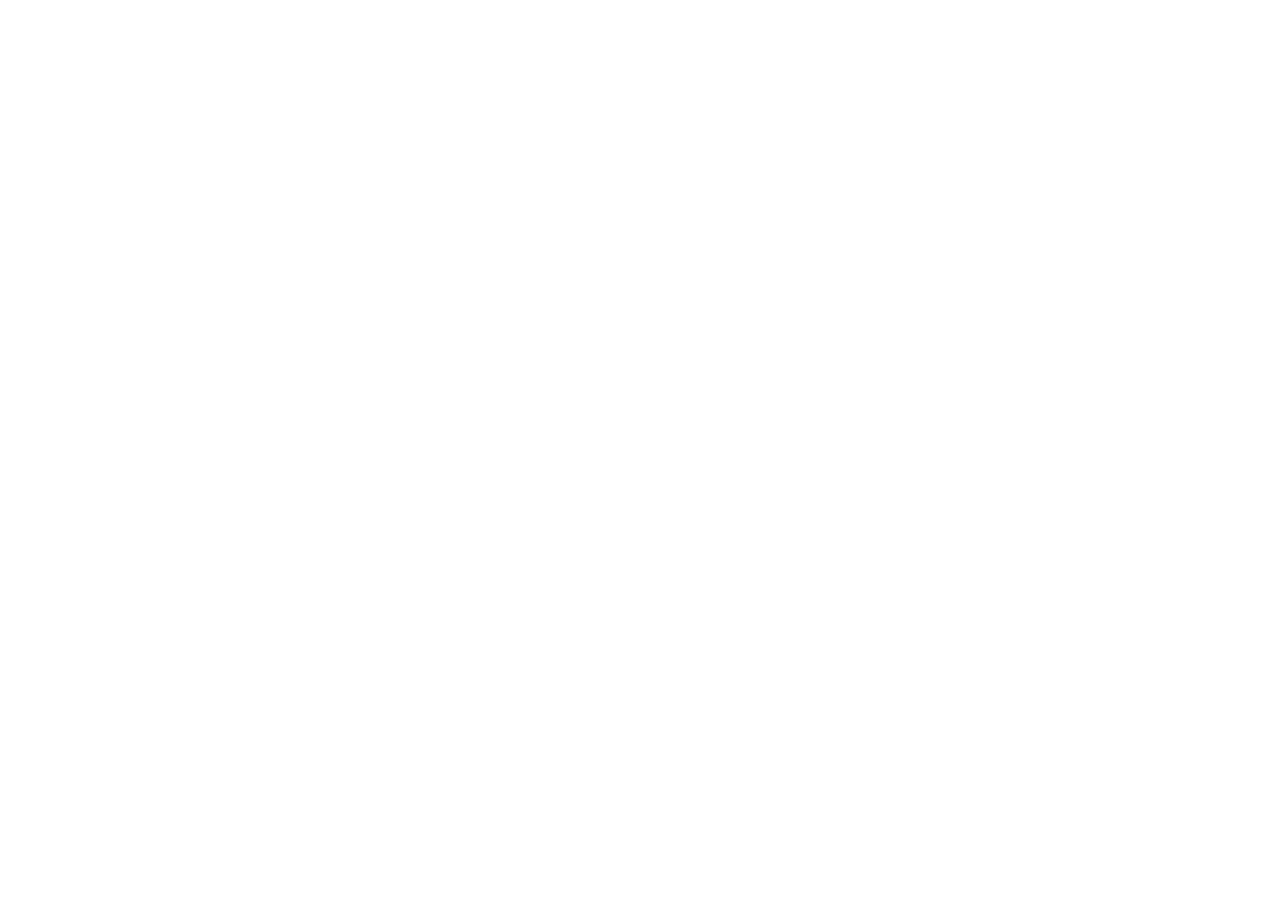
==== src/index.html @ 909ff4d1 "Initial commit" ====
<!DOCTYPE html>
<html lang="en">
  <head>
    <meta charset="UTF-8" />
    <link rel="icon" type="image/svg+xml" href="/favicon.svg" />
    <meta name="viewport" content="width=device-width, initial-scale=1.0" />
    <title>Vanilla App Template</title>
    <link rel="stylesheet" href="./css/styles.css" />
  </head>
  <body>
    <load src="./partials/header.html" icon-path="img/sprite.svg#logo" />

    <main>
      <!-- Loads the specified .html file -->
      <load src="./partials/vite-promo.html" />
      <load src="./partials/badges.html" />
    </main>

    <load src="./partials/footer.html" />

    <script type="module" src="./main.js"></script>
  </body>
</html>
---- src/css/styles.css ----
/**
  |============================
  | include css partials with
  | default @import url()
  |============================
*/
/* Common styles */
@import url('./reset.css');
@import url('./base.css');
@import url('./container.css');
@import url('./animations.css');

/* Sections style */
@import url('./header.css');
@import url('./vite-promo.css');
@import url('./badges.css');
@import url('./back-link.css');
@import url('./footer.css');
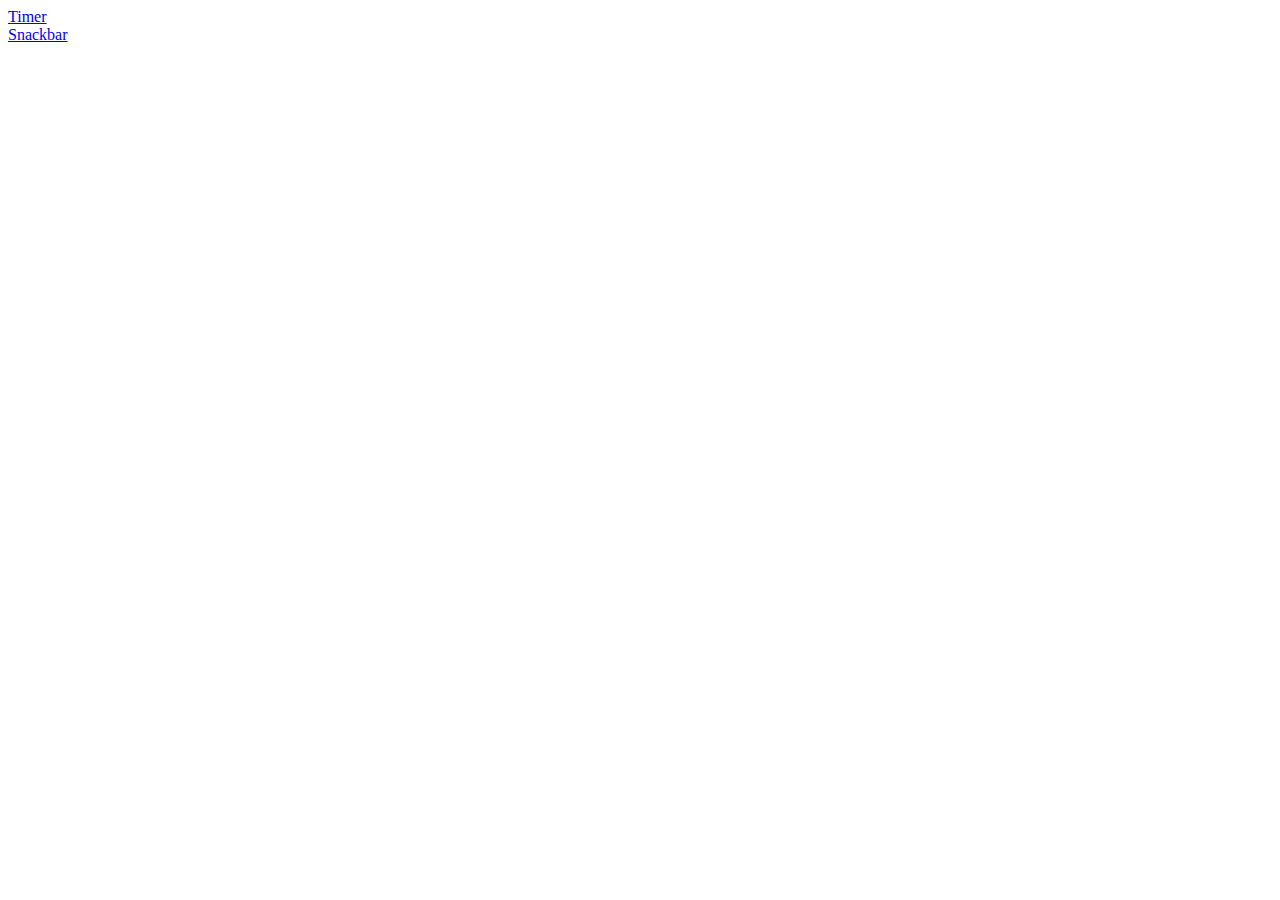
==== commit 622048ba: "hm10" ====
--- a/src/index.html
+++ b/src/index.html
@@ -8,16 +8,9 @@
     <link rel="stylesheet" href="./css/styles.css" />
   </head>
   <body>
-    <load src="./partials/header.html" icon-path="img/sprite.svg#logo" />
-
-    <main>
-      <!-- Loads the specified .html file -->
-      <load src="./partials/vite-promo.html" />
-      <load src="./partials/badges.html" />
-    </main>
-
-    <load src="./partials/footer.html" />
-
-    <script type="module" src="./main.js"></script>
+    <ul class="list">
+      <li><a class="navigation" href="./1-timer.html">Timer</a></li>
+      <li><a class="navigation" href="./2-snackbar.html">Snackbar</a></li>
+    </ul>
   </body>
 </html>
--- a/src/css/styles.css
+++ b/src/css/styles.css
@@ -1,18 +1,15 @@
-/**
-  |============================
-  | include css partials with
-  | default @import url()
-  |============================
-*/
-/* Common styles */
-@import url('./reset.css');
-@import url('./base.css');
-@import url('./container.css');
-@import url('./animations.css');
+* {
+  box-sizing: border-box;
+}
 
-/* Sections style */
-@import url('./header.css');
-@import url('./vite-promo.css');
-@import url('./badges.css');
-@import url('./back-link.css');
-@import url('./footer.css');
+ul,
+ol {
+  list-style: none;
+  margin: 0;
+  padding: 0;
+}
+
+img {
+  display: block;
+  object-fit: cover;
+}
